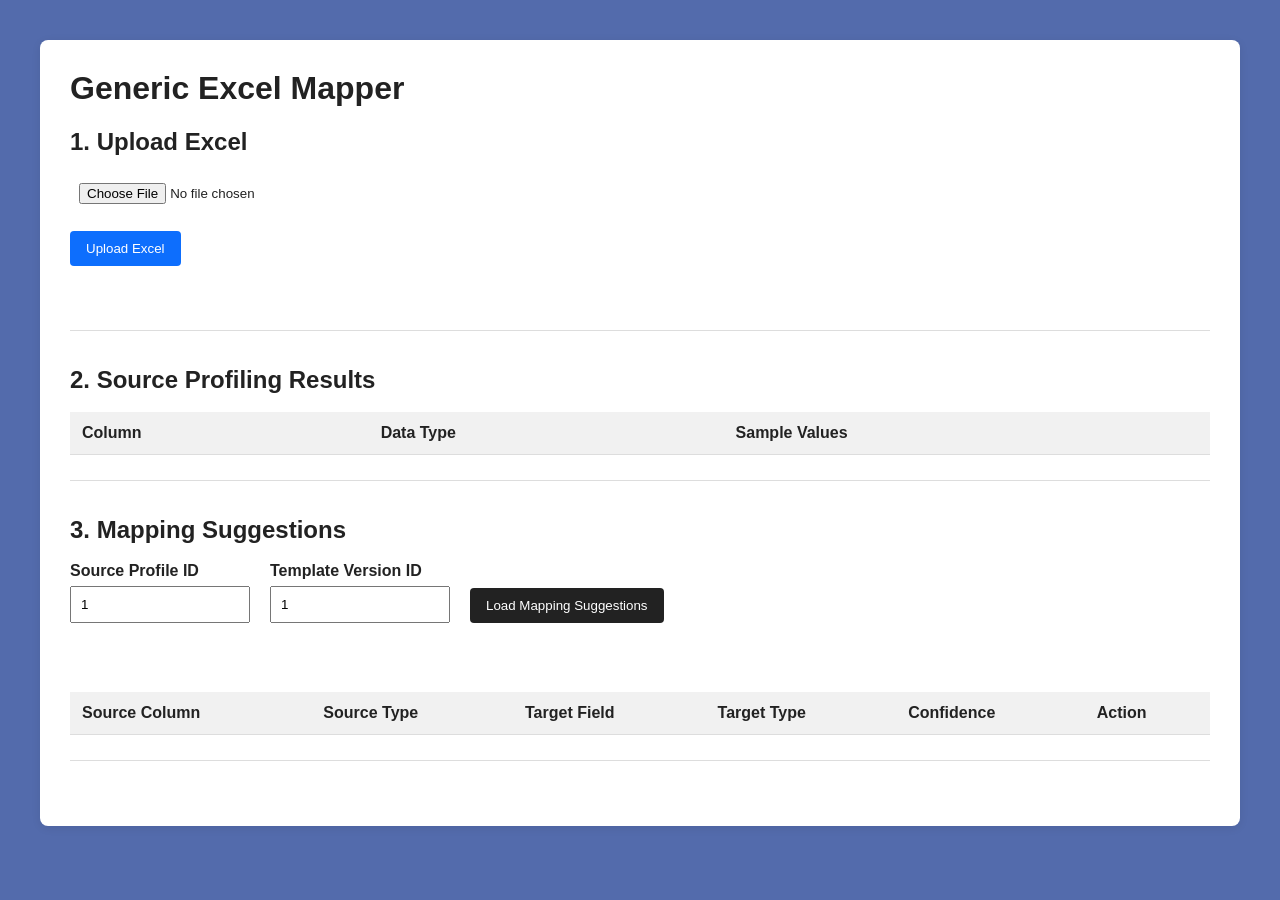
==== src/main/resources/static/index.html @ 883db857 "added a frontend to the application and included an Upload Excel button along with view tables for b" ====
<!DOCTYPE html>
<html lang="en">
<head>
    <meta charset="UTF-8">
    <meta name="viewport" content="width=device-width, initial-scale=1.0">

    <title>Generic Excel Mapper</title>

    <link rel="stylesheet" href="style.css">

    <script src="https://code.jquery.com/jquery-3.7.1.min.js"></script>
</head>

<body>

<div class="container">

    <h1>Generic Excel Mapper</h1>

	<section class="panel">

	    <h2>1. Upload Excel</h2>

	    <div class="upload-row">

	        <input
	                type="file"
	                id="excelFile"
	                accept=".xlsx,.xls">



	    </div>
		<br><button id="uploadExcel">
		    Upload Excel
		</button>
	    <div id="uploadMessage"></div>

	</section>

    <section class="panel">

        <h2>2. Source Profiling Results</h2>

        <table id="profileTable">

            <thead>
            <tr>
                <th>Column</th>
                <th>Data Type</th>
                <th>Sample Values</th>
            </tr>
            </thead>

            <tbody>
            </tbody>

        </table>

    </section>


    <section class="panel">

        <h2>3. Mapping Suggestions</h2>

        <div class="controls">

            <div>
                <label for="sourceProfileId">
                    Source Profile ID
                </label>

                <input
                        type="number"
                        id="sourceProfileId"
                        value="1">
            </div>

            <div>
                <label for="templateVersionId">
                    Template Version ID
                </label>

                <input
                        type="number"
                        id="templateVersionId"
                        value="1">
            </div>

            <button id="loadSuggestions">
                Load Mapping Suggestions
            </button>

        </div>

        <div id="message"></div>

        <table id="mappingTable">

            <thead>
            <tr>
                <th>Source Column</th>
                <th>Source Type</th>
                <th>Target Field</th>
                <th>Target Type</th>
                <th>Confidence</th>
                <th>Action</th>
            </tr>
            </thead>

            <tbody>
            </tbody>

        </table>

    </section>

</div>

<script src="app.js"></script>

</body>
</html>
---- src/main/resources/static/style.css ----
* {
    box-sizing: border-box;
}

body {
    margin: 0;
    padding: 40px;
    background: rgb(83, 107, 172);
    font-family: Arial, sans-serif;
    color: #222;
}

.container {
    max-width: 1200px;
    margin: auto;
    background: white;
    padding: 30px;
    border-radius: 8px;
    box-shadow: 0 2px 10px rgba(0, 0, 0, 0.08);
}

h1 {
    margin-top: 0;
}

.controls {
    display: flex;
    gap: 20px;
    align-items: end;
    margin-bottom: 25px;
}

.controls div {
    display: flex;
    flex-direction: column;
}

label {
    margin-bottom: 6px;
    font-weight: bold;
}

input {
    padding: 9px;
    width: 180px;
}

button {
    padding: 10px 16px;
    border: none;
    border-radius: 4px;
    cursor: pointer;
}

#loadSuggestions {
    background: #222;
    color: white;
}

table {
    width: 100%;
    border-collapse: collapse;
    margin-top: 20px;
}

th,
td {
    padding: 12px;
    border-bottom: 1px solid #ddd;
    text-align: left;
}

th {
    background: #f1f1f1;
}

.accept-button {
    background: #198754;
    color: white;
}

.accept-button:disabled {
    background: #999;
    cursor: default;
}

.confidence {
    padding: 5px 9px;
    border-radius: 12px;
    font-weight: bold;
}

.high-confidence {
    background: #d1e7dd;
}

.medium-confidence {
    background: #fff3cd;
}

.low-confidence {
    background: #f8d7da;
}

.accepted {
    background: #eefaf2;
}

#message {
    min-height: 24px;
    margin-top: 15px;
    font-weight: bold;
}

#message.success {
    color: #198754;
}

#message.error {
    color: #dc3545;
}

#message.info {
    color: #555;
}


.panel {
    margin-bottom: 35px;
    padding-bottom: 25px;
    border-bottom: 1px solid #ddd;
}

.panel h2 {
    margin-bottom: 18px;
}

.upload-row {
    display: flex;
    align-items: center;
    gap: 15px;
}

#excelFile {
    width: auto;
}

#uploadExcel {
    background: #0d6efd;
    color: white;
}

#uploadExcel:hover {
    background: #0b5ed7;
}

#uploadMessage {
    min-height: 24px;
    margin-top: 15px;
    font-weight: bold;
}

#uploadMessage.success {
    color: #198754;
}

#uploadMessage.error {
    color: #dc3545;
}

#uploadMessage.info {
    color: #555;
}

#profileTable {
    margin-top: 15px;
}
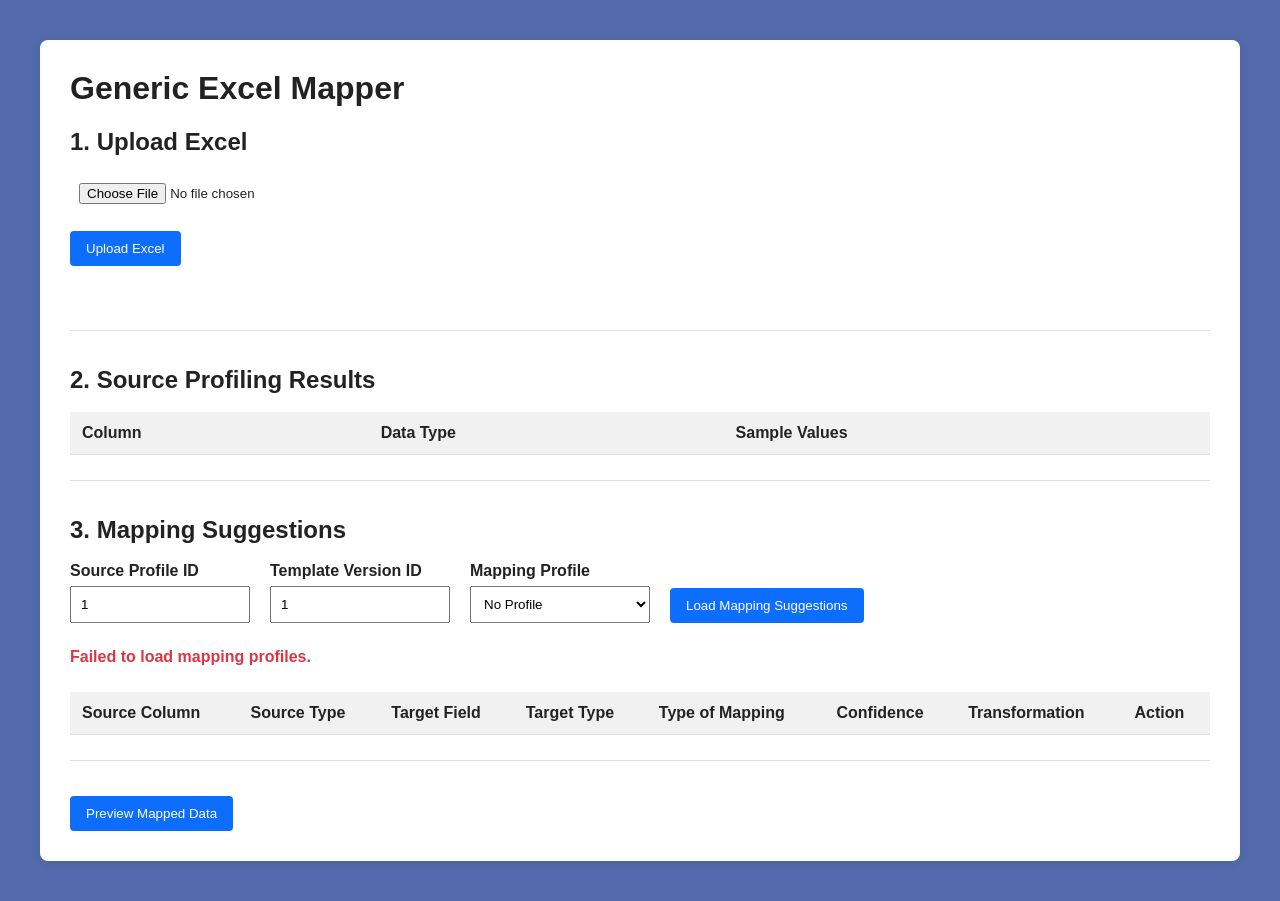
==== commit 662c2f7e: "created a transformation framework to allow the user to select a specific transformation type for th" ====
--- a/src/main/resources/static/index.html
+++ b/src/main/resources/static/index.html
@@ -27,8 +27,6 @@
 	                type="file"
 	                id="excelFile"
 	                accept=".xlsx,.xls">
-
-
 
 	    </div>
 		<br><button id="uploadExcel">
@@ -87,6 +85,18 @@
                         id="templateVersionId"
                         value="1">
             </div>
+			
+			<div>
+			    <label for="mappingProfileId">
+			        Mapping Profile
+			    </label>
+
+			    <select id="mappingProfileId">
+			        <option value="">
+			            No Profile
+			        </option>
+			    </select>
+			</div>
 
             <button id="loadSuggestions">
                 Load Mapping Suggestions
@@ -104,7 +114,9 @@
                 <th>Source Type</th>
                 <th>Target Field</th>
                 <th>Target Type</th>
+				<th>Type of Mapping</th>
                 <th>Confidence</th>
+				<th>Transformation</th>
                 <th>Action</th>
             </tr>
             </thead>
@@ -115,7 +127,21 @@
         </table>
 
     </section>
+	
+	<button id="previewMappedData">
+	    Preview Mapped Data
+	</button>
+	
+	<div id="previewSection" style="display:none;">
 
+	    <h3>Mapped Data Preview</h3>
+
+	    <table id="previewTable">
+	        <thead></thead>
+	        <tbody></tbody>
+	    </table>
+
+	</div>
 </div>
 
 <script src="app.js"></script>
--- a/src/main/resources/static/style.css
+++ b/src/main/resources/static/style.css
@@ -40,7 +40,7 @@
     font-weight: bold;
 }
 
-input {
+input, select {
     padding: 9px;
     width: 180px;
 }
@@ -53,8 +53,8 @@
 }
 
 #loadSuggestions {
-    background: #222;
-    color: white;
+	background: #0d6efd;
+	color: white;
 }
 
 table {
@@ -174,4 +174,66 @@
 
 #profileTable {
     margin-top: 15px;
+}
+
+.target-select {
+    min-width: 180px;
+    padding: 7px;
+}
+
+.method-badge {
+    display: inline-block;
+    padding: 5px 9px;
+    border-radius: 12px;
+    font-size: 12px;
+    font-weight: bold;
+}
+
+.method-ai {
+    background: #d1e7dd;
+}
+
+.method-deterministic {
+    background: #d1e7dd;
+}
+
+.method-manual {
+    background: #fff3cd;
+}
+
+.transformation-select {
+    min-width: 140px;
+    padding: 7px;
+}
+
+.transformation-config {
+    display: block;
+    margin-top: 6px;
+    width: 190px;
+    padding: 7px;
+}
+
+#previewMappedData {
+    background: #0d6efd;
+    color: white;
+}
+
+#previewSection {
+    margin-top: 30px;
+}
+
+#previewTable {
+    width: 100%;
+    border-collapse: collapse;
+}
+
+#previewTable th,
+#previewTable td {
+    border: 1px solid #ddd;
+    padding: 10px;
+    text-align: left;
+}
+
+#previewTable th {
+    font-weight: 600;
 }
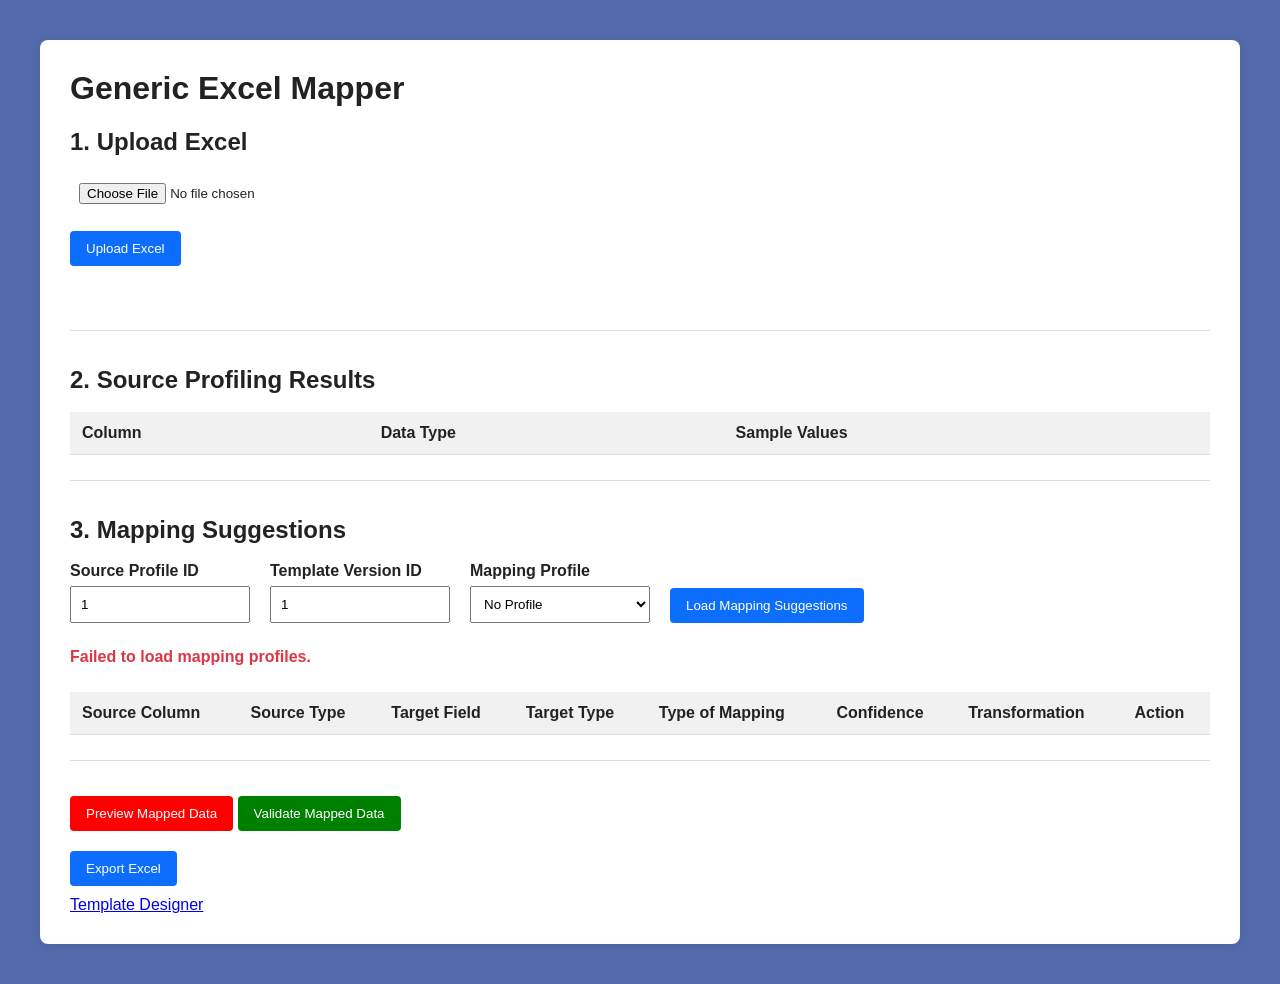
==== commit 2ed0a79e: "added a template designer page for adding, editing, deleting, and reordering the target fields" ====
--- a/src/main/resources/static/index.html
+++ b/src/main/resources/static/index.html
@@ -131,7 +131,7 @@
 	<button id="previewMappedData">
 	    Preview Mapped Data
 	</button>
-	
+
 	<div id="previewSection" style="display:none;">
 
 	    <h3>Mapped Data Preview</h3>
@@ -142,6 +142,21 @@
 	    </table>
 
 	</div>
+
+	<button id="validateMappedData">
+	    Validate Mapped Data
+	</button>
+
+	<div id="validationResults"></div>
+	
+	<button id="exportExcel">
+	    Export Excel
+	</button>
+
+	<div id="exportMessage"></div>
+	<a href="template-designer.html">
+	    Template Designer
+	</a>
 </div>
 
 <script src="app.js"></script>
--- a/src/main/resources/static/style.css
+++ b/src/main/resources/static/style.css
@@ -214,7 +214,7 @@
 }
 
 #previewMappedData {
-    background: #0d6efd;
+    background: red;
     color: white;
 }
 
@@ -236,4 +236,173 @@
 
 #previewTable th {
     font-weight: 600;
-}+}
+
+#validationResults {
+    margin-top: 20px;
+}
+
+.validation-success {
+    padding: 12px;
+    border: 1px solid #28a745;
+    border-radius: 4px;
+    font-weight: 600;
+}
+
+.validation-table {
+    width: 100%;
+    border-collapse: collapse;
+    margin-top: 10px;
+}
+
+.validation-table th,
+.validation-table td {
+    padding: 10px;
+    border: 1px solid #ddd;
+    text-align: left;
+}
+
+#validateMappedData {
+	
+    background: green;
+    color: white;
+}
+
+#exportExcel {
+	background: #0d6efd;
+	color: white;
+}
+
+#exportMessage {
+    margin-top: 10px;
+    font-weight: 600;
+}
+
+.export-error {
+    color: #b00020;
+}
+
+.export-success {
+    color: #198754;
+}
+
+.designer-header {
+    display: flex;
+    justify-content: space-between;
+    align-items: center;
+}
+
+#loadTargetFields {
+	background: #0d6efd;
+	color: white;
+}
+
+#targetFieldsTable {
+    width: 100%;
+    border-collapse: collapse;
+    margin-top: 15px;
+}
+
+#targetFieldsTable th,
+#targetFieldsTable td {
+    border: 1px solid #ddd;
+    padding: 10px;
+    text-align: left;
+}
+
+#targetFieldsTable th {
+    font-weight: 600;
+}
+
+#designerMessage {
+    margin-top: 12px;
+    font-weight: 600;
+}
+
+.designer-success {
+    color: #198754;
+}
+
+.designer-error {
+    color: #b00020;
+}
+
+.edit-field-button {
+    padding: 6px 12px;
+	background: #0d6efd;
+	color: white;
+}
+
+#targetFieldForm {
+    margin: 20px 0;
+    padding: 20px;
+    border: 1px solid #ddd;
+    border-radius: 6px;
+}
+
+.field-form-grid {
+    display: grid;
+    grid-template-columns: repeat(2, 1fr);
+    gap: 15px;
+    margin-bottom: 15px;
+}
+
+.field-form-grid label,
+#targetFieldForm > div > label {
+    display: block;
+    margin-bottom: 5px;
+    font-weight: 600;
+}
+
+.field-form-grid input:not([type="checkbox"]),
+.field-form-grid select,
+#fieldDescription {
+    width: 100%;
+    box-sizing: border-box;
+    padding: 8px;
+}
+
+#fieldDescription {
+    resize: vertical;
+}
+
+.field-form-actions {
+    margin-top: 15px;
+    display: flex;
+    gap: 10px;
+}
+
+#addTargetField {
+	background: green;
+	color: white;
+}
+
+.delete-field-button {
+    margin-left: 8px;
+    padding: 6px 12px;
+	background: red;
+	color : white;
+}
+
+#cancelTargetField {
+	background: red;
+	color: white;
+}
+
+#saveTargetField {
+	background: green;
+	color: white;	
+}
+
+.move-field-button {
+    margin-right: 4px;
+    padding: 6px 10px;
+	background-color: grey;
+	color: white;
+}
+
+.move-field-button:disabled {
+    opacity: 0.4;
+    cursor: not-allowed;
+	background-color: grey;
+}
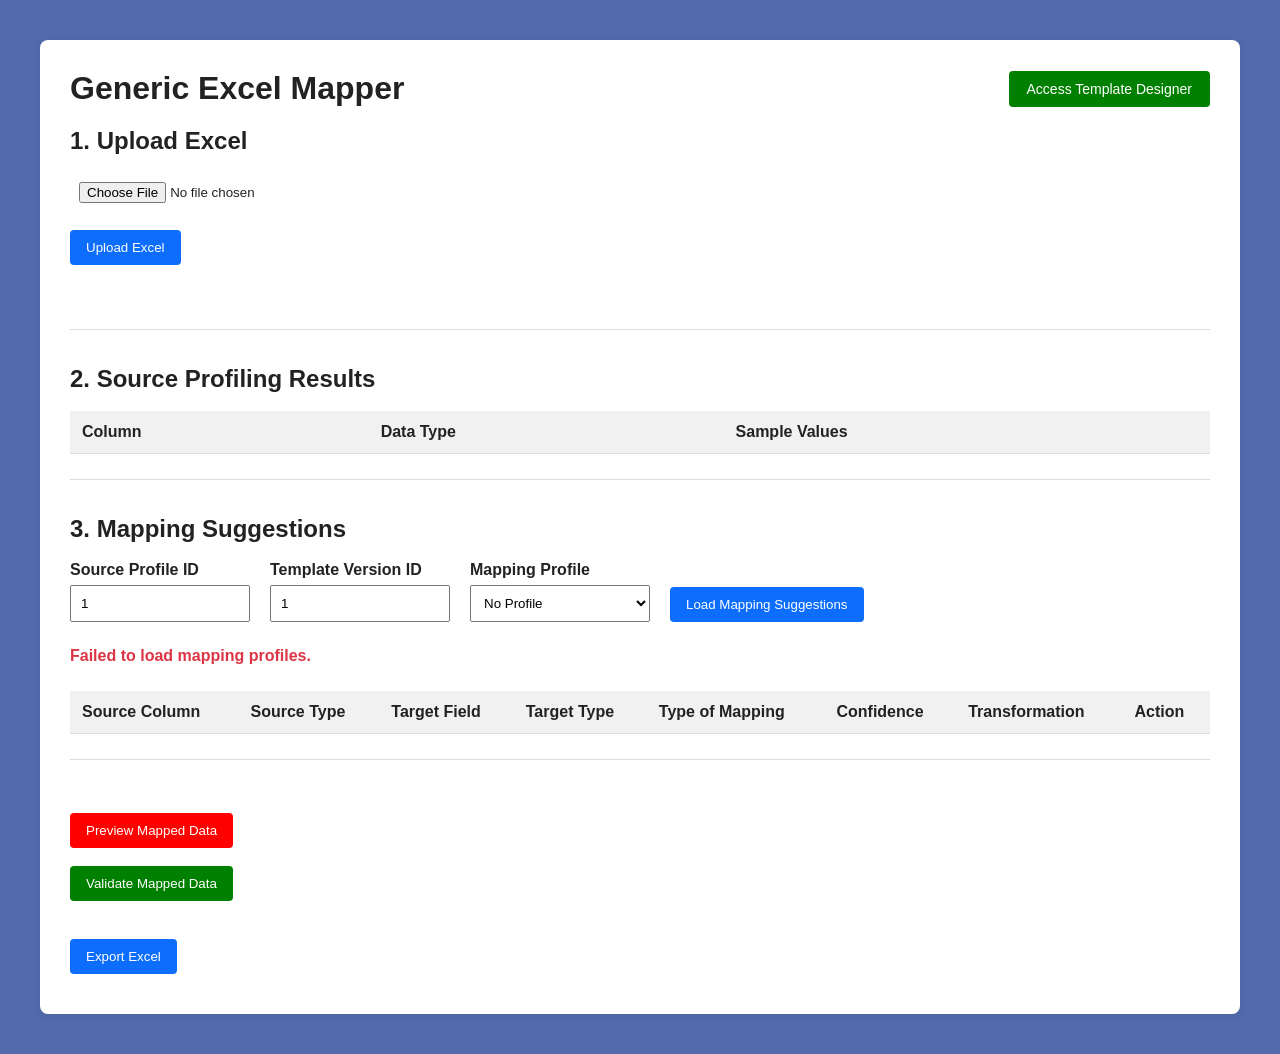
==== commit d76d12db: "added dropdown menues to the template designer page for creating new templates and new template vers" ====
--- a/src/main/resources/static/index.html
+++ b/src/main/resources/static/index.html
@@ -15,7 +15,19 @@
 
 <div class="container">
 
-    <h1>Generic Excel Mapper</h1>
+	<div class="page-header">
+
+	    <h1>Generic Excel Mapper</h1>
+
+	    <a
+	        href="template-designer.html"
+	        class="template-designer-button">
+
+	        Access Template Designer
+
+	    </a>
+
+	</div>
 
 	<section class="panel">
 
@@ -128,10 +140,28 @@
 
     </section>
 	
+	<section id="mappingReviewSection" style="display: none;">
+	    <h2>Mapping Review</h2>
+
+	    <table id="mappingReviewTable">
+	        <thead>
+	        <tr>
+	            <th>Source Column</th>
+	            <th>Final Target</th>
+	            <th>Method</th>
+	            <th>AI Recommendation</th>
+	            <th>AI Confidence</th>
+	            <th>Transformation</th>
+	        </tr>
+	        </thead>
+	        <tbody></tbody>
+	    </table>
+	</section>
+	<br>
 	<button id="previewMappedData">
 	    Preview Mapped Data
 	</button>
-
+	<br>
 	<div id="previewSection" style="display:none;">
 
 	    <h3>Mapped Data Preview</h3>
@@ -142,21 +172,19 @@
 	    </table>
 
 	</div>
-
+	<br>
 	<button id="validateMappedData">
 	    Validate Mapped Data
 	</button>
 
 	<div id="validationResults"></div>
-	
+	<br>
 	<button id="exportExcel">
 	    Export Excel
 	</button>
 
 	<div id="exportMessage"></div>
-	<a href="template-designer.html">
-	    Template Designer
-	</a>
+
 </div>
 
 <script src="app.js"></script>
--- a/src/main/resources/static/style.css
+++ b/src/main/resources/static/style.css
@@ -292,11 +292,6 @@
     align-items: center;
 }
 
-#loadTargetFields {
-	background: #0d6efd;
-	color: white;
-}
-
 #targetFieldsTable {
     width: 100%;
     border-collapse: collapse;
@@ -377,6 +372,41 @@
 	color: white;
 }
 
+#newTemplate {
+	background: green;
+	color: white;	
+}
+
+#saveTemplate {
+	background: green;
+	color: white;	
+}
+
+#cancelTemplate {
+	background: red;
+	color: white;	
+}
+
+#newVersion {
+	background: green;
+	color: white;	
+}
+
+#saveVersion {
+	background: green;
+	color: white;	
+}
+
+#cancelVersion {
+	background: red;
+	color: white;	
+}
+
+#activateVersion {
+	background: green;
+	color: white;	
+}
+
 .delete-field-button {
     margin-left: 8px;
     padding: 6px 12px;
@@ -406,3 +436,106 @@
     cursor: not-allowed;
 	background-color: grey;
 }
+
+.designer-form input,
+.designer-form textarea,
+.designer-form select {
+    width: 100%;
+    box-sizing: border-box;
+}
+
+.designer-form textarea {
+    resize: vertical;
+    min-height: 80px;
+}
+
+.designer-form label {
+    display: flex;
+    flex-direction: column;
+    gap: 6px;
+}
+
+.rules-field-button {
+	margin-left: 8px;
+	padding: 6px 12px;
+	background: green;
+	color : white;
+}
+
+#addValidationRule {
+	background: green;
+	color : white;	
+}
+
+#validationRulesPanel {
+    margin-top: 20px;
+}
+
+#saveValidationRule {
+	background: green;
+	color : white;
+}
+
+#cancelValidationRule {
+	background: red;
+	color : white;
+}
+
+.delete-rule-button {
+	margin-left: 8px;
+	padding: 6px 12px;
+	background: red;
+	color : white;
+}
+
+.edit-rule-button {
+	margin-left: 8px;
+	padding: 6px 12px;
+	background: #0d6efd;
+	color : white;
+}
+
+.designer-form .checkbox-label {
+    display: flex;
+    flex-direction: row;
+    align-items: center;
+    gap: 8px;
+    width: fit-content;
+}
+
+.designer-form .checkbox-label input[type="checkbox"] {
+    width: auto;
+    margin: 0;
+}
+
+.page-header {
+    display: flex;
+    justify-content: space-between;
+    align-items: center;
+    margin-bottom: 20px;
+}
+
+.page-header h1 {
+    margin: 0;
+}
+
+.template-designer-button {
+    display: inline-block;
+    padding: 10px 18px;
+
+    background-color: green;
+    color: white;
+
+    text-decoration: none;
+
+    border-radius: 4px;
+
+    font-size: 14px;
+    font-weight: 500;
+
+    cursor: pointer;
+}
+
+.template-designer-button:hover {
+    background-color: green;
+}
